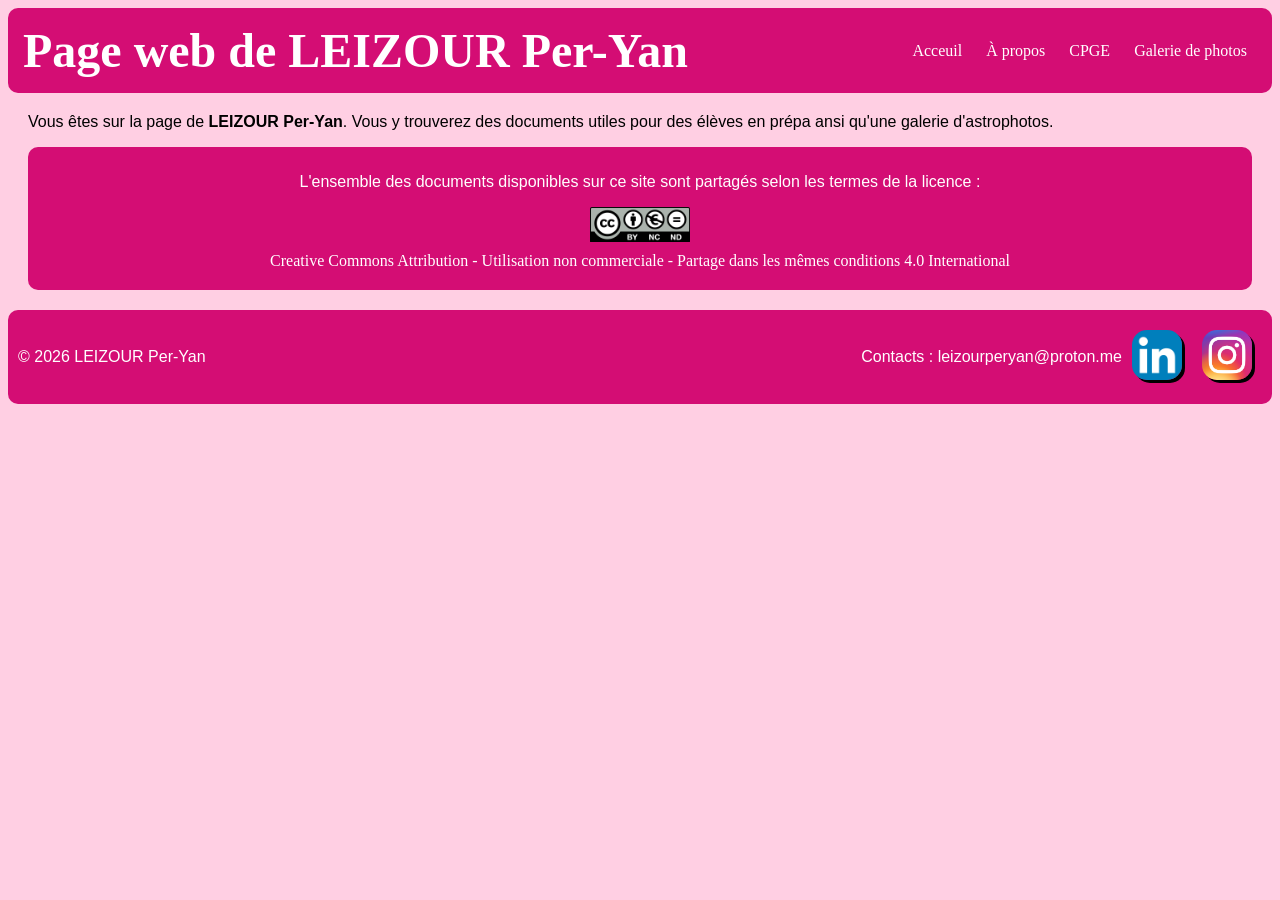
==== index.html @ b11e7056 "Ajout d'une media queries pour les mobiles" ====
<!DOCTYPE html>

<html lang="fr">                                                                                    <!-- Page en Francais-->

<head>
    <meta charset="utf-8" >                                                                         <!-- Encodage en UTF-8 -->
    <meta name="google-site-verification" content="GZERYFaSXIfO903mRx1i2uyOCUiB6xf7t2W3dv1aneo" />  <!-- Referencement Google -->
    <link rel="stylesheet" href="style.css">                                                        <!-- Fichier de style -->
    <title>Page web de LEIZOUR Per-Yan</title>
</head>

<body>
    <div class="banniere">
        <header>
            <h1>Page web de LEIZOUR Per-Yan</h1>
        </header>
        <nav>
            <a href="index.html">Acceuil</a>
            <a href="page_de_presentation/presentation.html">À propos</a>
            <a href="page_prepa/documents_prepa.html">CPGE</a>
            <a href="page_astro/galerie.html">Galerie de photos</a>
        </nav>
    </div>

    <main>
        <p>
            Vous êtes sur la page de <strong>LEIZOUR Per-Yan</strong>. 
            Vous y trouverez des documents utiles pour des élèves en prépa ansi qu'une galerie d'astrophotos.
        </p>

        <div class="licence">
            <p>L'ensemble des documents disponibles sur ce site sont partagés selon les termes de la licence :</p>
            <img src="pics/licence.png" class="licence_img">
            <a href="https://creativecommons.org/licenses/by-nc-sa/4.0/deed.fr">Creative Commons Attribution - Utilisation non commerciale - Partage dans les mêmes conditions 4.0 International</a>
        </div>
   </main>

    <footer>
        <p>© 2026 LEIZOUR Per-Yan</p>

        <div class="contacts">
            <p>Contacts : leizourperyan@proton.me</p>
            <a href="https://fr.linkedin.com/in/per-yan-leizour-1bb50a306"><img src="pics/logo_linkedin.png", alt="Ma page linkedin", title="Ma page linkedin", class="social"></a>
            <a href="https://www.instagram.com/peper_lait/"><img src="pics/logo_instagram.png", alt="Ma page instagram", title="Ma page instagram", class="social"></a>
        </div>
    </footer>
</body>

</html>
---- style.css ----
main {
    margin: 20px;
}

h1 {
    color: white;
    font-size: 3em;
    text-align: center;
    margin: auto;
    padding: auto;
}

p {
    font-family: Arial, Helvetica, sans-serif;
}

a {
    color: white;
    text-decoration: none;
    padding: 10px;
}

a:hover {
    color: #ffe5f1;
}

a:active {
    color: #ffbbde;
}

body {
    background-color: #FFCFE3;
}

.document {
    border-radius: 10px;
    box-shadow: 5px 5px 0px #FF4F9B;
    height: 150px;
    width: 150px;
}

img:hover[class="document"] {
    height: 160px;
    width: 160px;
}

.social {
    border-radius: 15px;
    box-shadow: 3px 3px 0px black;
    height: 50px;
    width: 50px;
    display: inline-block;
}

.photo {
    border-radius: 10px;
    height: 150px;
    width: 150px;
}

img:hover[class="photo"] {
    height: 160px;
    width: 160px;
}

.banniere {
    background-color: #D40D74;
    background-size: cover;
    background-position: center;
    display: flex;
    flex-direction: row;
    justify-content: space-between;
    padding: 15px;
    align-items: center;
    flex-wrap: wrap;
    border-radius: 10px;
}

footer {
    color: white;
    background-color: #D40D74;
    background-size: cover;
    background-position: center;
    display: flex;
    flex-direction: row;
    justify-content: space-between;
    padding: 10px;
    align-items: center;
    flex-wrap: wrap;
    border-radius: 10px;
}

.licence_img {
    width: 100px;
}

.licence {
    color: white;
    background-color: #D40D74;
    background-size: cover;
    background-position: center;
    display: flex;
    flex-direction: column;
    padding: 10px;
    align-items: center;
    flex-wrap: wrap;
    border-radius: 10px;
}

.contacts {
    display: flex;
    flex-direction: row;
    align-items: center;
    flex-wrap: wrap;
    border-radius: 10px;
}

@media screen and (max-width: 1200px) {
    p {
        font-size: 2em;
    }

    h1 {
        font-size: 4em;
    }

    a {
        font-size: 2em;
    }

    .photo {
        height: 200px;
        width: 200px;
    }

    .document {
        height: 200px;
        width: 200px;
    }

    .social {
        height: 75px;
        width: 75px;
    }
}
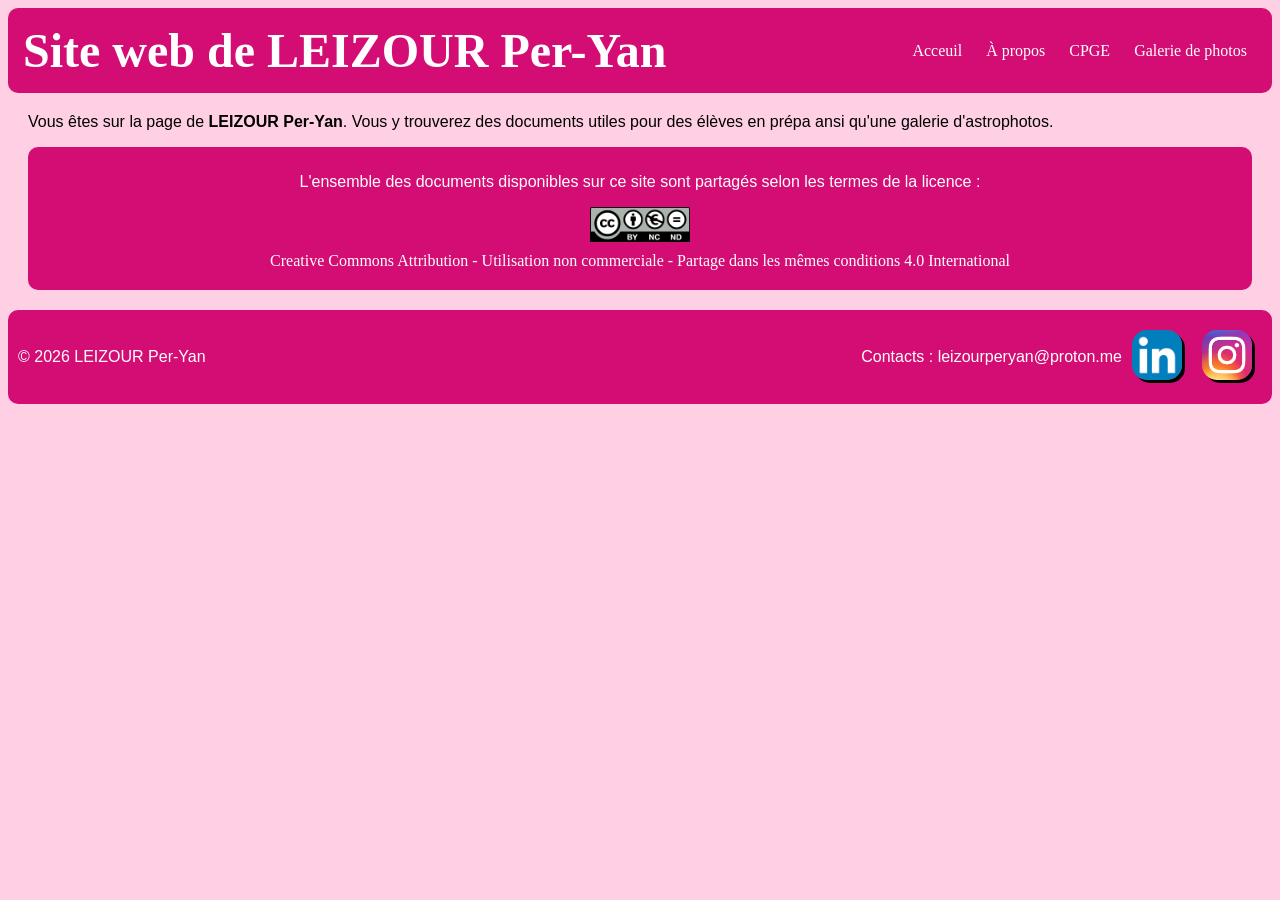
==== commit feab7fa8: "Quelques finissions" ====
--- a/index.html
+++ b/index.html
@@ -6,13 +6,13 @@
     <meta charset="utf-8" >                                                                         <!-- Encodage en UTF-8 -->
     <meta name="google-site-verification" content="GZERYFaSXIfO903mRx1i2uyOCUiB6xf7t2W3dv1aneo" />  <!-- Referencement Google -->
     <link rel="stylesheet" href="style.css">                                                        <!-- Fichier de style -->
-    <title>Page web de LEIZOUR Per-Yan</title>
+    <title>Site web de LEIZOUR Per-Yan</title>
 </head>
 
 <body>
     <div class="banniere">
         <header>
-            <h1>Page web de LEIZOUR Per-Yan</h1>
+            <h1>Site web de LEIZOUR Per-Yan</h1>
         </header>
         <nav>
             <a href="index.html">Acceuil</a>
@@ -40,8 +40,8 @@
 
         <div class="contacts">
             <p>Contacts : leizourperyan@proton.me</p>
-            <a href="https://fr.linkedin.com/in/per-yan-leizour-1bb50a306"><img src="pics/logo_linkedin.png", alt="Ma page linkedin", title="Ma page linkedin", class="social"></a>
-            <a href="https://www.instagram.com/peper_lait/"><img src="pics/logo_instagram.png", alt="Ma page instagram", title="Ma page instagram", class="social"></a>
+            <a href="https://fr.linkedin.com/in/per-yan-leizour-1bb50a306" target="_blank"><img src="pics/logo_linkedin.png", alt="Ma page linkedin", title="Ma page linkedin", class="social"></a>
+            <a href="https://www.instagram.com/peper_lait/" target="_blank"><img src="pics/logo_instagram.png", alt="Ma page instagram", title="Ma page instagram", class="social"></a>
         </div>
     </footer>
 </body>
--- a/style.css
+++ b/style.css
@@ -1,5 +1,14 @@
-main {
-    margin: 20px;
+.banniere {
+    background-color: #D40D74;
+    background-size: cover;
+    background-position: center;
+    display: flex;
+    flex-direction: row;
+    justify-content: space-between;
+    padding: 15px;
+    align-items: center;
+    flex-wrap: wrap;
+    border-radius: 10px;
 }
 
 h1 {
@@ -8,6 +17,10 @@
     text-align: center;
     margin: auto;
     padding: auto;
+}
+
+main {
+    margin: 20px;
 }
 
 p {
@@ -44,14 +57,6 @@
     width: 160px;
 }
 
-.social {
-    border-radius: 15px;
-    box-shadow: 3px 3px 0px black;
-    height: 50px;
-    width: 50px;
-    display: inline-block;
-}
-
 .photo {
     border-radius: 10px;
     height: 150px;
@@ -63,17 +68,21 @@
     width: 160px;
 }
 
-.banniere {
+.licence {
+    color: white;
     background-color: #D40D74;
     background-size: cover;
     background-position: center;
     display: flex;
-    flex-direction: row;
-    justify-content: space-between;
-    padding: 15px;
+    flex-direction: column;
+    padding: 10px;
     align-items: center;
     flex-wrap: wrap;
     border-radius: 10px;
+}
+
+.licence_img {
+    width: 100px;
 }
 
 footer {
@@ -90,23 +99,6 @@
     border-radius: 10px;
 }
 
-.licence_img {
-    width: 100px;
-}
-
-.licence {
-    color: white;
-    background-color: #D40D74;
-    background-size: cover;
-    background-position: center;
-    display: flex;
-    flex-direction: column;
-    padding: 10px;
-    align-items: center;
-    flex-wrap: wrap;
-    border-radius: 10px;
-}
-
 .contacts {
     display: flex;
     flex-direction: row;
@@ -115,13 +107,29 @@
     border-radius: 10px;
 }
 
+.social {
+    border-radius: 15px;
+    box-shadow: 3px 3px 0px black;
+    height: 50px;
+    width: 50px;
+    display: inline-block;
+}
+
 @media screen and (max-width: 1200px) {
+    h1 {
+        font-size: 5em;
+    }
+
+    h2 {
+        font-size: 4em;
+    }
+
+    h3 {
+        font-size: 3em;
+    }
+
     p {
         font-size: 2em;
-    }
-
-    h1 {
-        font-size: 4em;
     }
 
     a {
@@ -133,9 +141,19 @@
         width: 200px;
     }
 
+    img:hover[class="photo"] {
+        height: 215px;
+        width: 215px;
+    }
+
     .document {
         height: 200px;
         width: 200px;
+    }
+
+    img:hover[class="document"] {
+        height: 215px;
+        width: 215px;
     }
 
     .social {
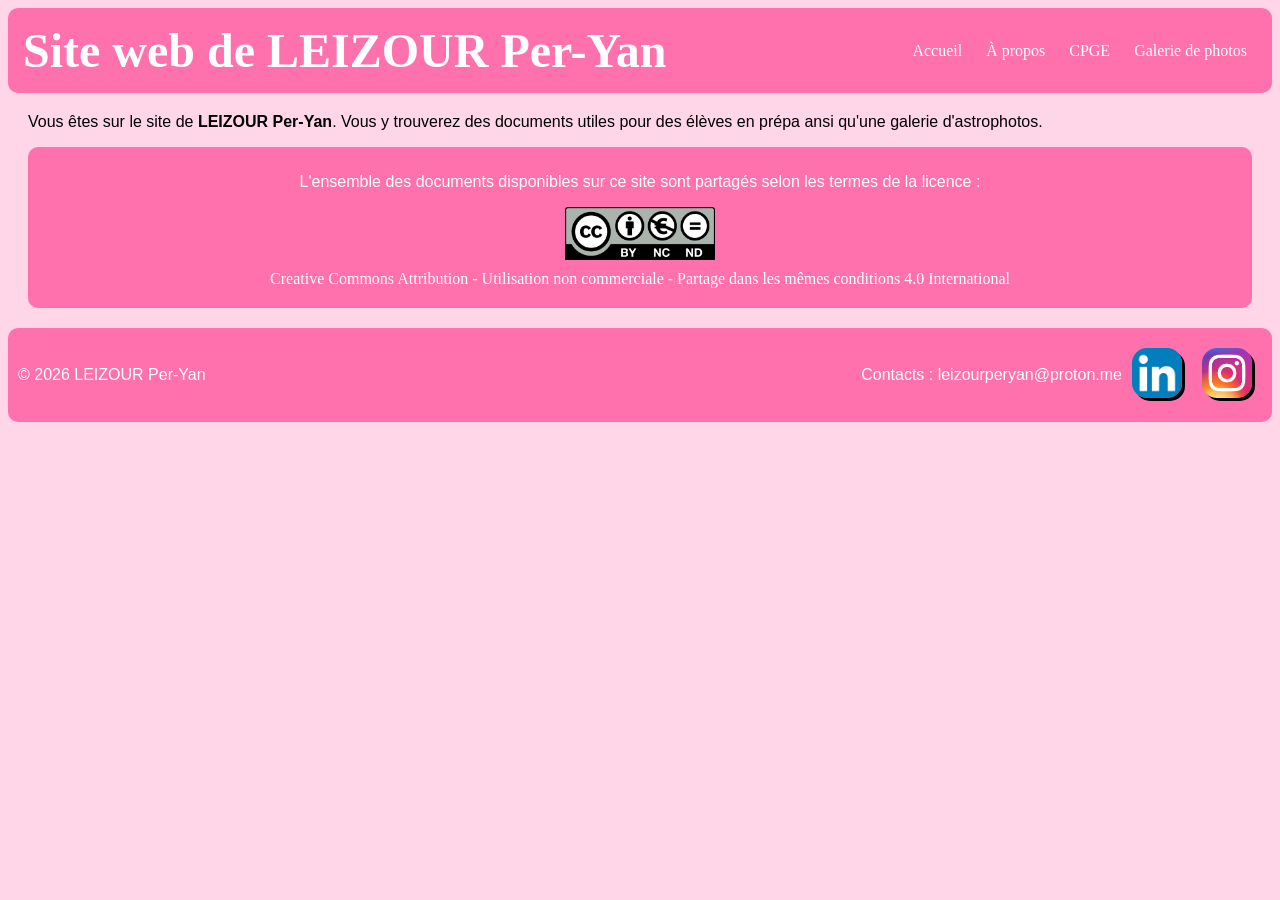
==== commit d2f67dda: "Retours Lukian" ====
--- a/index.html
+++ b/index.html
@@ -6,6 +6,7 @@
     <meta charset="utf-8" >                                                                         <!-- Encodage en UTF-8 -->
     <meta name="google-site-verification" content="GZERYFaSXIfO903mRx1i2uyOCUiB6xf7t2W3dv1aneo" />  <!-- Referencement Google -->
     <link rel="stylesheet" href="style.css">                                                        <!-- Fichier de style -->
+    <link rel="icon" type="image/png" href="pics/favicon.png" >                                                   <!-- Ajout de la favicon -->
     <title>Site web de LEIZOUR Per-Yan</title>
 </head>
 
@@ -15,7 +16,7 @@
             <h1>Site web de LEIZOUR Per-Yan</h1>
         </header>
         <nav>
-            <a href="index.html">Acceuil</a>
+            <a href="index.html">Accueil</a>
             <a href="page_de_presentation/presentation.html">À propos</a>
             <a href="page_prepa/documents_prepa.html">CPGE</a>
             <a href="page_astro/galerie.html">Galerie de photos</a>
@@ -24,7 +25,7 @@
 
     <main>
         <p>
-            Vous êtes sur la page de <strong>LEIZOUR Per-Yan</strong>. 
+            Vous êtes sur le site de <strong>LEIZOUR Per-Yan</strong>. 
             Vous y trouverez des documents utiles pour des élèves en prépa ansi qu'une galerie d'astrophotos.
         </p>
 
--- a/style.css
+++ b/style.css
@@ -1,5 +1,5 @@
 .banniere {
-    background-color: #D40D74;
+    background-color: #ff71ac;
     background-size: cover;
     background-position: center;
     display: flex;
@@ -42,12 +42,12 @@
 }
 
 body {
-    background-color: #FFCFE3;
+    background-color: #ffd6e7;
 }
 
 .document {
     border-radius: 10px;
-    box-shadow: 5px 5px 0px #FF4F9B;
+    box-shadow: 5px 5px 0px #ff71ac;
     height: 150px;
     width: 150px;
 }
@@ -70,7 +70,7 @@
 
 .licence {
     color: white;
-    background-color: #D40D74;
+    background-color: #ff71ac;
     background-size: cover;
     background-position: center;
     display: flex;
@@ -82,12 +82,12 @@
 }
 
 .licence_img {
-    width: 100px;
+    width: 150px;
 }
 
 footer {
     color: white;
-    background-color: #D40D74;
+    background-color: #ff71ac;
     background-size: cover;
     background-position: center;
     display: flex;
@@ -156,6 +156,10 @@
         width: 215px;
     }
 
+    .licence_img {
+        width: 200px;
+    }
+
     .social {
         height: 75px;
         width: 75px;
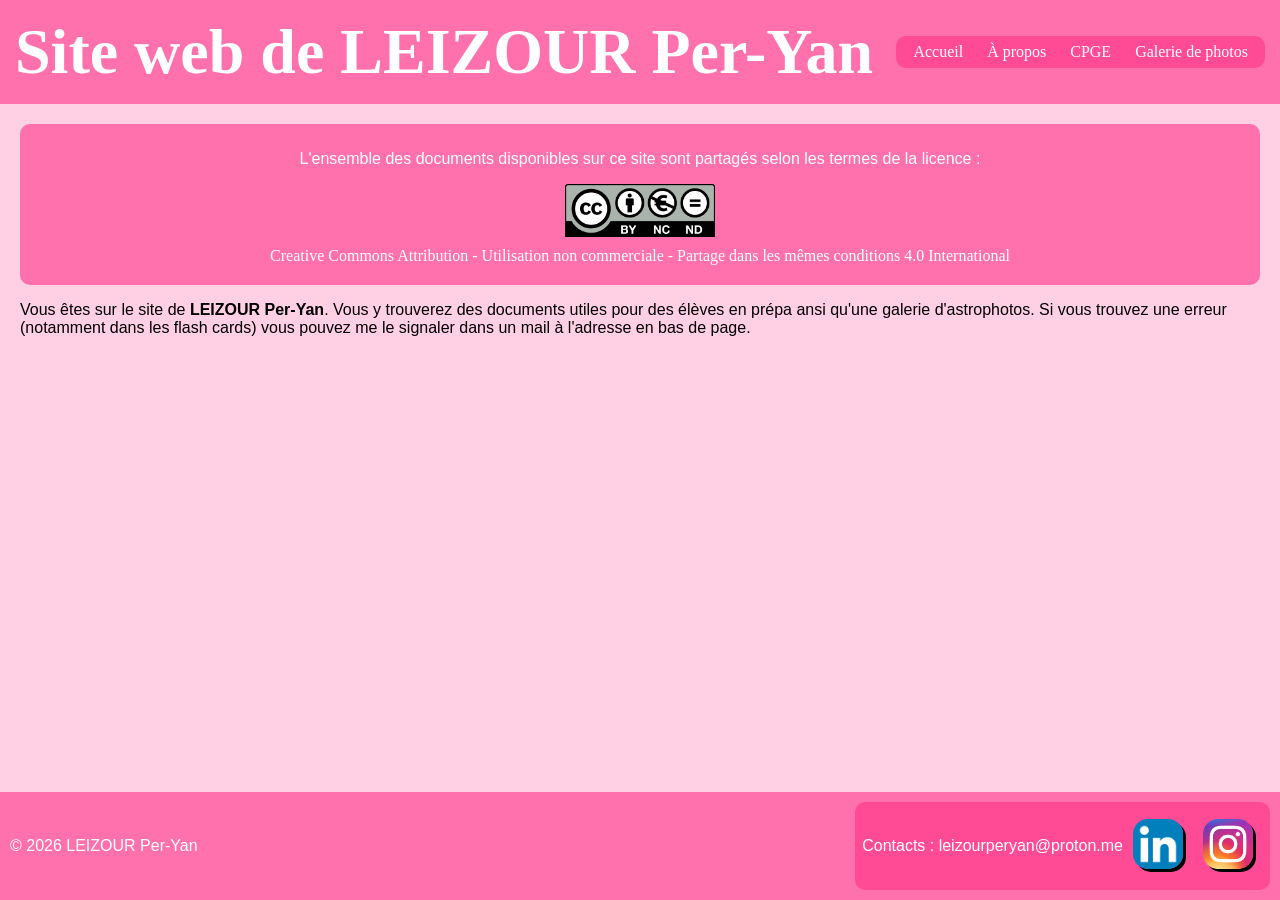
==== commit 8a410e58: "Conseils de Manon et Yannick" ====
--- a/index.html
+++ b/index.html
@@ -24,17 +24,16 @@
     </div>
 
     <main>
-        <p>
-            Vous êtes sur le site de <strong>LEIZOUR Per-Yan</strong>. 
-            Vous y trouverez des documents utiles pour des élèves en prépa ansi qu'une galerie d'astrophotos.
-        </p>
-
         <div class="licence">
             <p>L'ensemble des documents disponibles sur ce site sont partagés selon les termes de la licence :</p>
             <img src="pics/licence.png" class="licence_img">
             <a href="https://creativecommons.org/licenses/by-nc-sa/4.0/deed.fr">Creative Commons Attribution - Utilisation non commerciale - Partage dans les mêmes conditions 4.0 International</a>
         </div>
-   </main>
+        <p>
+            Vous êtes sur le site de <strong>LEIZOUR Per-Yan</strong>. 
+            Vous y trouverez des documents utiles pour des élèves en prépa ansi qu'une galerie d'astrophotos. Si vous trouvez une erreur (notamment dans les flash cards) vous pouvez me le signaler dans un mail à l'adresse en bas de page.
+        </p>
+    </main>
 
     <footer>
         <p>© 2026 LEIZOUR Per-Yan</p>
--- a/style.css
+++ b/style.css
@@ -1,79 +1,112 @@
 .banniere {
+    background-size: cover;
+    background-position: center;
+    display: flex;
+    flex-direction: row;
+    justify-content: space-between;
+    padding: 15px;
+    align-items: center;
+    flex-wrap: wrap;
+}
+
+nav {
+    background-color: #ff4b96;
+    padding: 7px;
+    border-radius: 10px;
+}
+
+h1 {
+    color: white;
+    font-size:4em;
+    text-align: center;
+    margin: auto;
+    padding: auto;
+}
+
+h2 {
+    font-size: 3em;
+}
+
+h3 {
+    font-size: 2em;
+}
+
+h4 {
+    font-size: 1em;
+}
+
+main {
+    background-color: #ffcfe3;
+    padding: 20px;
+    flex: 1;
+}
+
+p {
+    font-family: Arial, Helvetica, sans-serif;
+}
+
+a {
+    color: white;
+    text-decoration: none;
+    padding: 10px;
+}
+
+a:hover {
+    color: #ffe5f1;
+}
+
+a:active {
+    color: #ffbbde;
+}
+
+body {
+    background-color: #ff71ac;
+    margin: 0%;
+    display: flex;
+    flex-direction: column;
+    min-height: 100dvh;
+}
+
+.document {
+    border-radius: 10px;
+    box-shadow: 5px 5px 0px #ff71ac;
+    height: 150px;
+    width: 150px;
+}
+
+img:hover[class="document"] {
+    height: 160px;
+    width: 160px;
+}
+
+.flashcard {
+    background-color: #ff4b96;
+    box-shadow: 3px 3px 0px #ff71ac;
+    border-radius: 5px;
+    display: inline-block;
+}
+
+a:hover[class="flashcard"] {
+    font-size: 1.25em;
+}
+
+.photo {
+    border-radius: 10px;
+    height: 150px;
+    width: 150px;
+}
+
+img:hover[class="photo"] {
+    height: 160px;
+    width: 160px;
+}
+
+.licence {
+    color: white;
     background-color: #ff71ac;
     background-size: cover;
     background-position: center;
     display: flex;
-    flex-direction: row;
-    justify-content: space-between;
-    padding: 15px;
-    align-items: center;
-    flex-wrap: wrap;
-    border-radius: 10px;
-}
-
-h1 {
-    color: white;
-    font-size: 3em;
-    text-align: center;
-    margin: auto;
-    padding: auto;
-}
-
-main {
-    margin: 20px;
-}
-
-p {
-    font-family: Arial, Helvetica, sans-serif;
-}
-
-a {
-    color: white;
-    text-decoration: none;
-    padding: 10px;
-}
-
-a:hover {
-    color: #ffe5f1;
-}
-
-a:active {
-    color: #ffbbde;
-}
-
-body {
-    background-color: #ffd6e7;
-}
-
-.document {
-    border-radius: 10px;
-    box-shadow: 5px 5px 0px #ff71ac;
-    height: 150px;
-    width: 150px;
-}
-
-img:hover[class="document"] {
-    height: 160px;
-    width: 160px;
-}
-
-.photo {
-    border-radius: 10px;
-    height: 150px;
-    width: 150px;
-}
-
-img:hover[class="photo"] {
-    height: 160px;
-    width: 160px;
-}
-
-.licence {
-    color: white;
-    background-color: #ff71ac;
-    background-size: cover;
-    background-position: center;
-    display: flex;
     flex-direction: column;
     padding: 10px;
     align-items: center;
@@ -87,7 +120,6 @@
 
 footer {
     color: white;
-    background-color: #ff71ac;
     background-size: cover;
     background-position: center;
     display: flex;
@@ -96,7 +128,6 @@
     padding: 10px;
     align-items: center;
     flex-wrap: wrap;
-    border-radius: 10px;
 }
 
 .contacts {
@@ -104,6 +135,8 @@
     flex-direction: row;
     align-items: center;
     flex-wrap: wrap;
+    background-color: #ff4b96;
+    padding: 7px;
     border-radius: 10px;
 }
 
@@ -115,6 +148,11 @@
     display: inline-block;
 }
 
+img:hover[class="social"] {
+    height: 55px;
+    width: 55px;
+}
+
 @media screen and (max-width: 1200px) {
     h1 {
         font-size: 5em;
@@ -128,12 +166,20 @@
         font-size: 3em;
     }
 
+    h4 {
+        font-size: 2em;
+    }
+
     p {
         font-size: 2em;
     }
 
     a {
         font-size: 2em;
+    }
+
+    a:hover[class="flashcard"] {
+        font-size: 2.5em;
     }
 
     .photo {
@@ -164,4 +210,9 @@
         height: 75px;
         width: 75px;
     }
+
+    img:hover[class="social"] {
+        height: 85px;
+        width: 85px;
+    }
 }
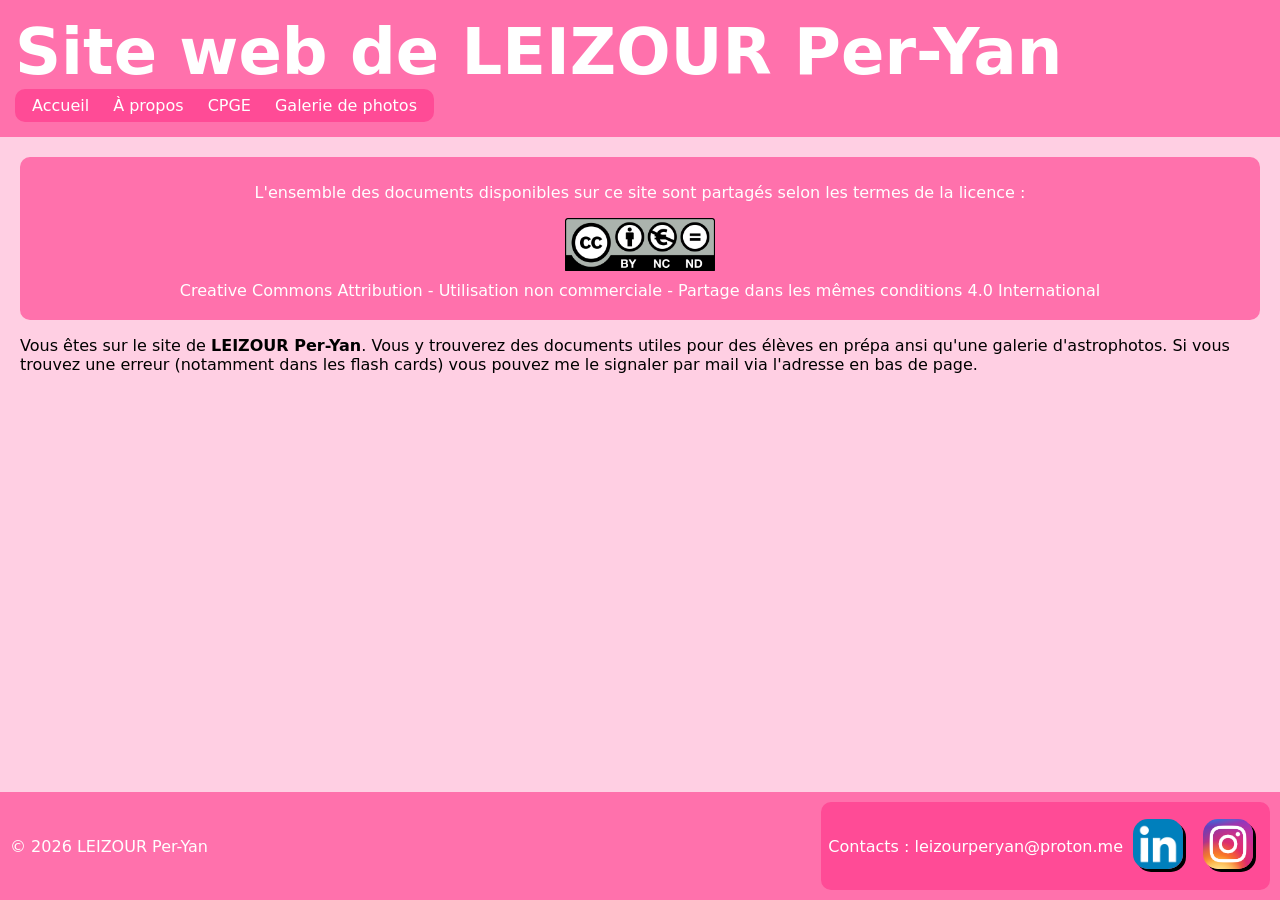
==== commit e2071722: "Conseils Chloé" ====
--- a/index.html
+++ b/index.html
@@ -31,7 +31,7 @@
         </div>
         <p>
             Vous êtes sur le site de <strong>LEIZOUR Per-Yan</strong>. 
-            Vous y trouverez des documents utiles pour des élèves en prépa ansi qu'une galerie d'astrophotos. Si vous trouvez une erreur (notamment dans les flash cards) vous pouvez me le signaler dans un mail à l'adresse en bas de page.
+            Vous y trouverez des documents utiles pour des élèves en prépa ansi qu'une galerie d'astrophotos. Si vous trouvez une erreur (notamment dans les flash cards) vous pouvez me le signaler par mail via l'adresse en bas de page.
         </p>
     </main>
 
--- a/style.css
+++ b/style.css
@@ -21,18 +21,22 @@
     text-align: center;
     margin: auto;
     padding: auto;
+    font-family: system-ui, -apple-system, BlinkMacSystemFont, 'Segoe UI', Roboto, Oxygen, Ubuntu, Cantarell, 'Open Sans', 'Helvetica Neue', sans-serif;
 }
 
 h2 {
     font-size: 3em;
+    font-family: system-ui, -apple-system, BlinkMacSystemFont, 'Segoe UI', Roboto, Oxygen, Ubuntu, Cantarell, 'Open Sans', 'Helvetica Neue', sans-serif;
 }
 
 h3 {
     font-size: 2em;
+    font-family: system-ui, -apple-system, BlinkMacSystemFont, 'Segoe UI', Roboto, Oxygen, Ubuntu, Cantarell, 'Open Sans', 'Helvetica Neue', sans-serif;
 }
 
 h4 {
     font-size: 1em;
+    font-family: system-ui, -apple-system, BlinkMacSystemFont, 'Segoe UI', Roboto, Oxygen, Ubuntu, Cantarell, 'Open Sans', 'Helvetica Neue', sans-serif;
 }
 
 main {
@@ -42,13 +46,14 @@
 }
 
 p {
-    font-family: Arial, Helvetica, sans-serif;
+    font-family: system-ui, -apple-system, BlinkMacSystemFont, 'Segoe UI', Roboto, Oxygen, Ubuntu, Cantarell, 'Open Sans', 'Helvetica Neue', sans-serif;
 }
 
 a {
     color: white;
     text-decoration: none;
     padding: 10px;
+    font-family: system-ui, -apple-system, BlinkMacSystemFont, 'Segoe UI', Roboto, Oxygen, Ubuntu, Cantarell, 'Open Sans', 'Helvetica Neue', sans-serif;
 }
 
 a:hover {
@@ -83,6 +88,7 @@
     background-color: #ff4b96;
     box-shadow: 3px 3px 0px #ff71ac;
     border-radius: 5px;
+    margin: 5px;
     display: inline-block;
 }
 
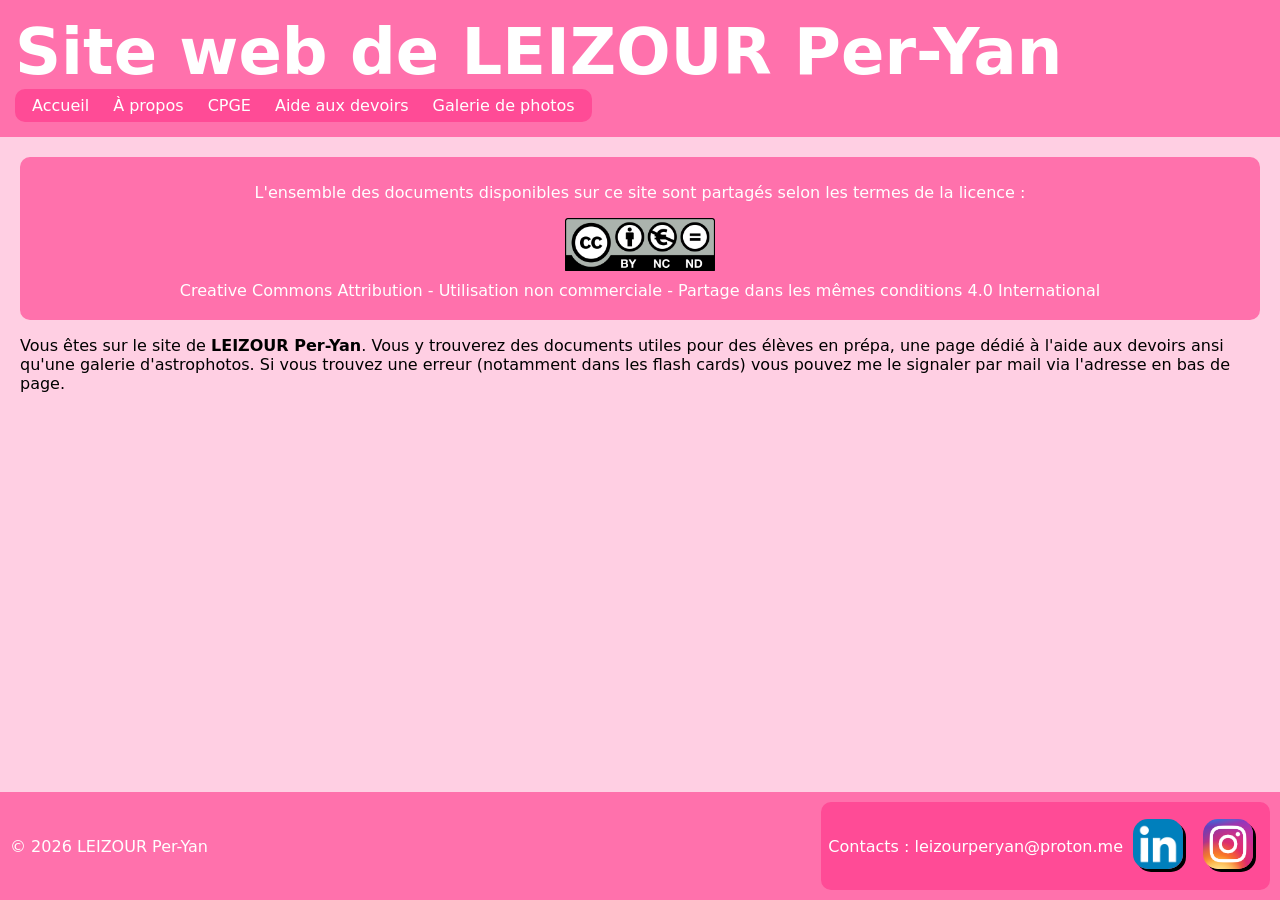
==== commit 14590192: "Aide aux devoirs" ====
--- a/index.html
+++ b/index.html
@@ -5,8 +5,9 @@
 <head>
     <meta charset="utf-8" >                                                                         <!-- Encodage en UTF-8 -->
     <meta name="google-site-verification" content="GZERYFaSXIfO903mRx1i2uyOCUiB6xf7t2W3dv1aneo" />  <!-- Referencement Google -->
+    <meta name="msvalidate.01" content="4A3AF8F14E57E61F6CD224C70ABBD14D" />                        <!-- Referencement Bing -->
     <link rel="stylesheet" href="style.css">                                                        <!-- Fichier de style -->
-    <link rel="icon" type="image/png" href="pics/favicon.png" >                                                   <!-- Ajout de la favicon -->
+    <link rel="icon" type="image/png" href="pics/favicon.png" >                                     <!-- Ajout de la favicon -->
     <title>Site web de LEIZOUR Per-Yan</title>
 </head>
 
@@ -19,6 +20,7 @@
             <a href="index.html">Accueil</a>
             <a href="page_de_presentation/presentation.html">À propos</a>
             <a href="page_prepa/documents_prepa.html">CPGE</a>
+            <a href="page_aide_aux_devoirs/aide_aux_devoirs.html">Aide aux devoirs</a>
             <a href="page_astro/galerie.html">Galerie de photos</a>
         </nav>
     </div>
@@ -31,7 +33,7 @@
         </div>
         <p>
             Vous êtes sur le site de <strong>LEIZOUR Per-Yan</strong>. 
-            Vous y trouverez des documents utiles pour des élèves en prépa ansi qu'une galerie d'astrophotos. Si vous trouvez une erreur (notamment dans les flash cards) vous pouvez me le signaler par mail via l'adresse en bas de page.
+            Vous y trouverez des documents utiles pour des élèves en prépa, une page dédié à l'aide aux devoirs ansi qu'une galerie d'astrophotos. Si vous trouvez une erreur (notamment dans les flash cards) vous pouvez me le signaler par mail via l'adresse en bas de page.
         </p>
     </main>
 
--- a/style.css
+++ b/style.css
@@ -124,6 +124,39 @@
     width: 150px;
 }
 
+.annonce {
+    color: white;
+    background-color: #ff71ac;
+    background-size: cover;
+    background-position: center;
+    display: flex;
+    flex-direction: column;
+    padding: 10px;
+    flex-wrap: wrap;
+    border-radius: 10px;
+    h3 {
+        background-color: #ff4b96;
+        padding: 7px;
+        border-radius: 10px;
+        margin: 5px 0;
+    }
+}
+
+.profil {
+    background-position: center;
+    display: flex;
+    flex-direction: row;
+    justify-content: left;
+    padding: 15px;
+    align-items: center;
+}
+
+.profil_img {
+    width: 200px;
+    margin: 5px;
+    border-radius: 10px;
+}
+
 footer {
     color: white;
     background-size: cover;
@@ -212,6 +245,10 @@
         width: 200px;
     }
 
+    .profil_img {
+        width: 250px;
+    }
+
     .social {
         height: 75px;
         width: 75px;
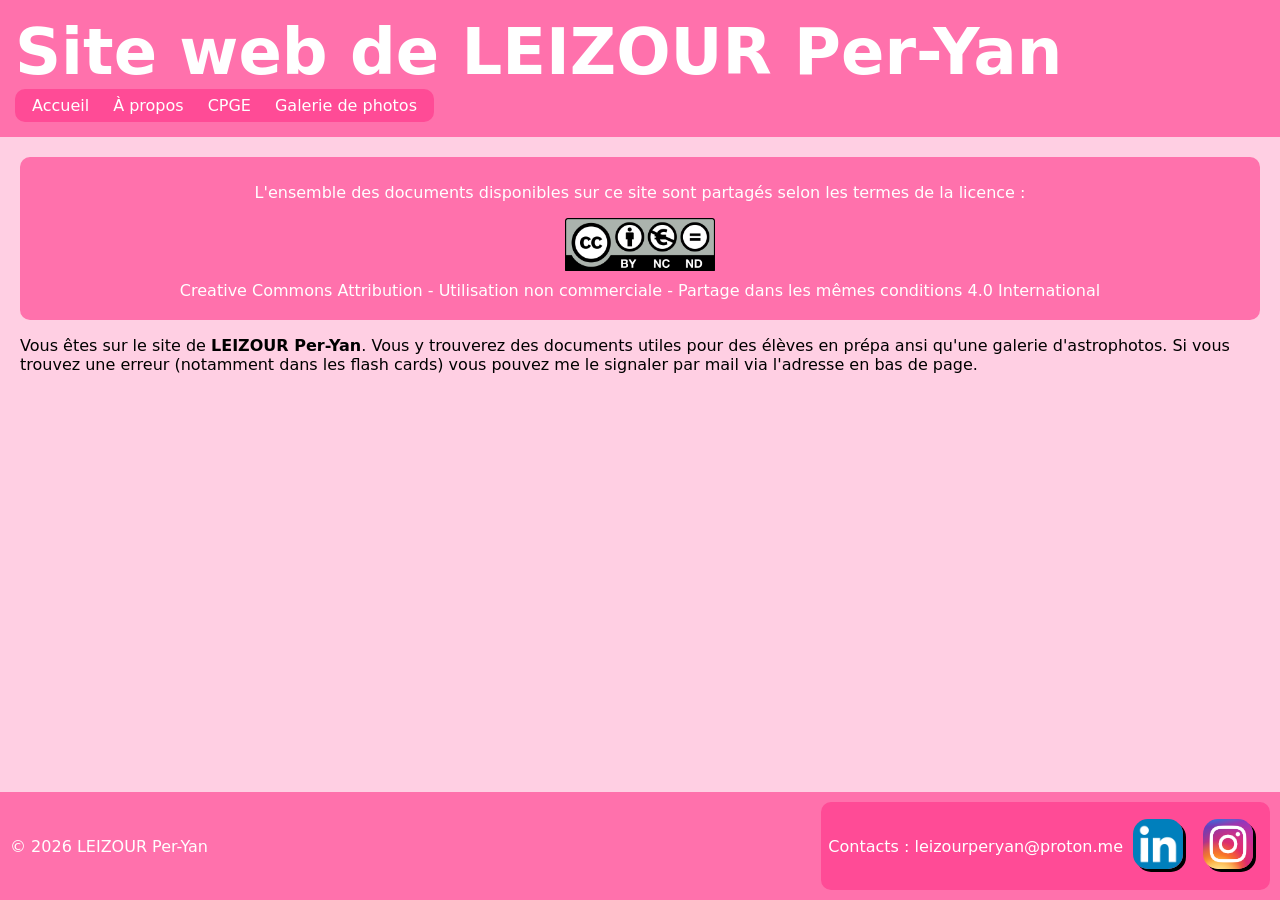
==== commit 1f0963d4: "MAJ ENS et éclipse" ====
--- a/index.html
+++ b/index.html
@@ -18,10 +18,9 @@
         </header>
         <nav>
             <a href="index.html">Accueil</a>
-            <a href="page_de_presentation/presentation.html">À propos</a>
+            <a href="page_de_presentation/presentation.html">À&nbsppropos</a>
             <a href="page_prepa/documents_prepa.html">CPGE</a>
-            <a href="page_aide_aux_devoirs/aide_aux_devoirs.html">Aide aux devoirs</a>
-            <a href="page_astro/galerie.html">Galerie de photos</a>
+            <a href="page_astro/galerie.html">Galerie&nbspde&nbspphotos</a>
         </nav>
     </div>
 
@@ -33,7 +32,7 @@
         </div>
         <p>
             Vous êtes sur le site de <strong>LEIZOUR Per-Yan</strong>. 
-            Vous y trouverez des documents utiles pour des élèves en prépa, une page dédié à l'aide aux devoirs ansi qu'une galerie d'astrophotos. Si vous trouvez une erreur (notamment dans les flash cards) vous pouvez me le signaler par mail via l'adresse en bas de page.
+            Vous y trouverez des documents utiles pour des élèves en prépa ansi qu'une galerie d'astrophotos. Si vous trouvez une erreur (notamment dans les flash cards) vous pouvez me le signaler par mail via l'adresse en bas de page.
         </p>
     </main>
 
